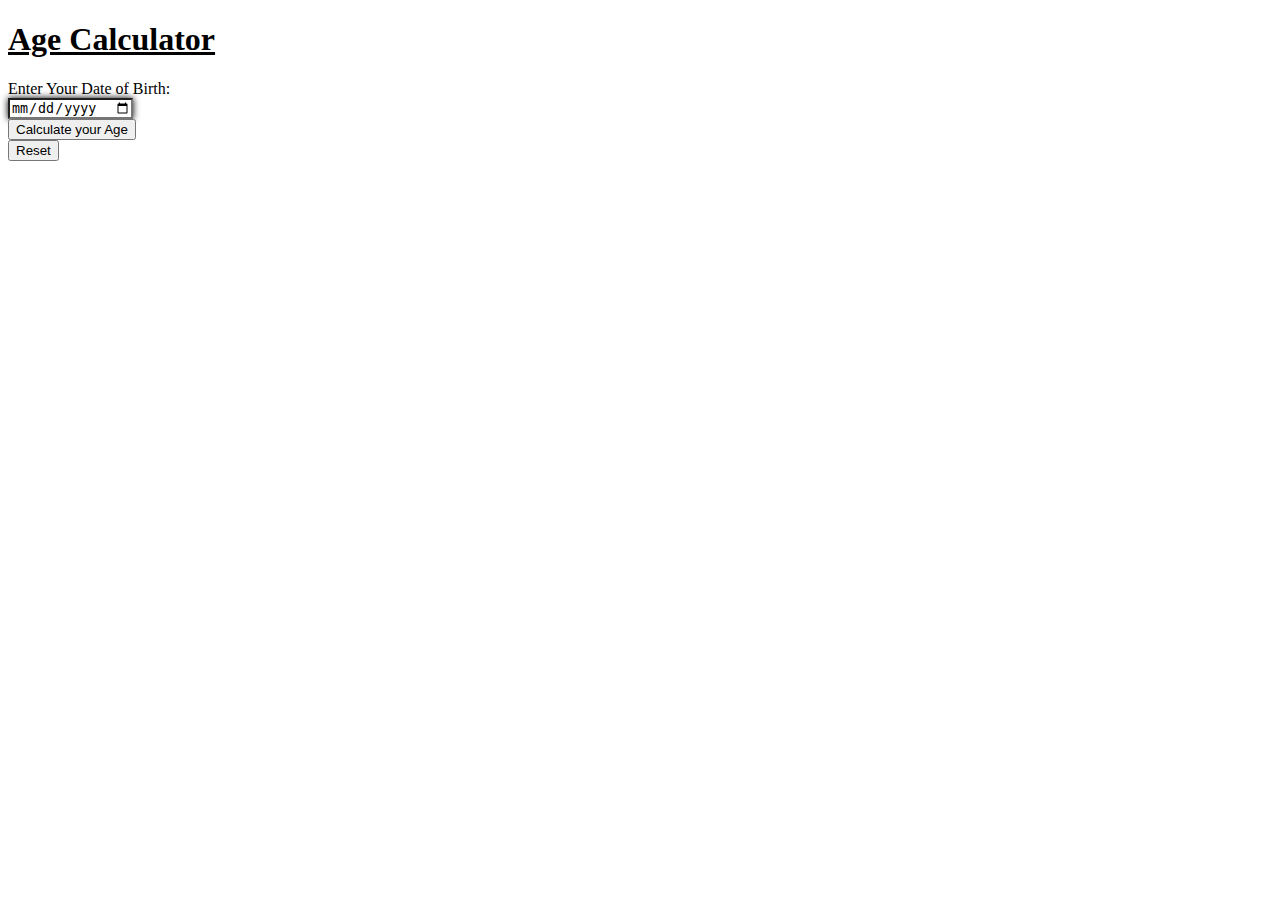
==== task_1/age-calculator.html @ 90661673 "Add files via upload" ====
<!DOCTYPE html>
<html lang="en">
    <head>
        <meta charset="UTF-8">
        <meta name="viewport" content="width=device-width, initial-scale=1.0">
        <title>Age Calculator</title>

        <!-- Bootstrap-CSS CDN link -->
        <link rel="stylesheet" href="https://cdn.jsdelivr.net/npm/bootstrap@4.6.2/dist/css/bootstrap.min.css" integrity="sha384-xOolHFLEh07PJGoPkLv1IbcEPTNtaed2xpHsD9ESMhqIYd0nLMwNLD69Npy4HI+N" crossorigin="anonymous">

        <style>
            body{
                font-family: Verdana;
            }
            
            h1{
                text-decoration: underline;
            }

            input{
                box-shadow: 0 0 7px black;
            }

            p{
                font-size: 35px;
                text-shadow: 0 0 3px black;
            }
        </style>
    </head>

    <body class="bg-secondary text-white text-center">

        <div class="container">
            <h1 class="mt-5">Age Calculator</h1>

            <div class="form-group mt-5 mb-3">
                <div class="row">
                    <label for="dob" class="col-lg-3 col-sm-5 mx-auto font-weight-bold">Enter Your Date of Birth:</label>
                </div>

                <div class="row">
                    <input type="date" id="dob" class="form-control col-lg-3 col-sm-5 col-sm-6 col-8 mx-auto" onkeydown="if(event.keyCode===13) calculateAge();">
                </div>
            </div>

            <button onclick="calculateAge()" class="btn btn-primary mb-2">Calculate your Age</button><br>
            <button onclick="resetForm()" class="btn btn-sm btn-danger">Reset</button>

            <div class="mt-4 font-weight-bold">
                <p id="result"></p>
            </div>
        </div>

        <script>
            function calculateAge() {
                // select date from the input field
                var dobInput = document.getElementById('dob');
                var dob = new Date(dobInput.value);
        
                // Get the current date
                var currentDate = new Date();
        
                // Calculate the age
                var ageInMilliseconds = currentDate - dob;
                var ageDate = new Date(ageInMilliseconds);
        
                var years = ageDate.getUTCFullYear() - 1970;
                var months = ageDate.getUTCMonth();
                var days = ageDate.getUTCDate() - 1;
        
                // Check if the calculated age is non-negative
                if (years >= 0 && months >= 0 && days >= 0) {
                    // Display the result
                    var resultElement = document.getElementById('result');
                    if (years > 0 || months > 0 || days > 0) {
                        resultElement.innerHTML = 'Your current age is: ' + years + ' years, ' + months + ' months, and ' + days + ' days';
                    } else {
                        resultElement.innerHTML = 'You are less than a day old!';
                    }
                } else {
                    var resultElement = document.getElementById('result');
                    resultElement.innerHTML = 'Invalid Date of Birth';
                }
            }

            // Reset Age Calculator
            function resetForm() {
                document.getElementById('dob').value = '';
                document.getElementById('result').innerHTML = '';
            }
        </script>
    </body>
</html>
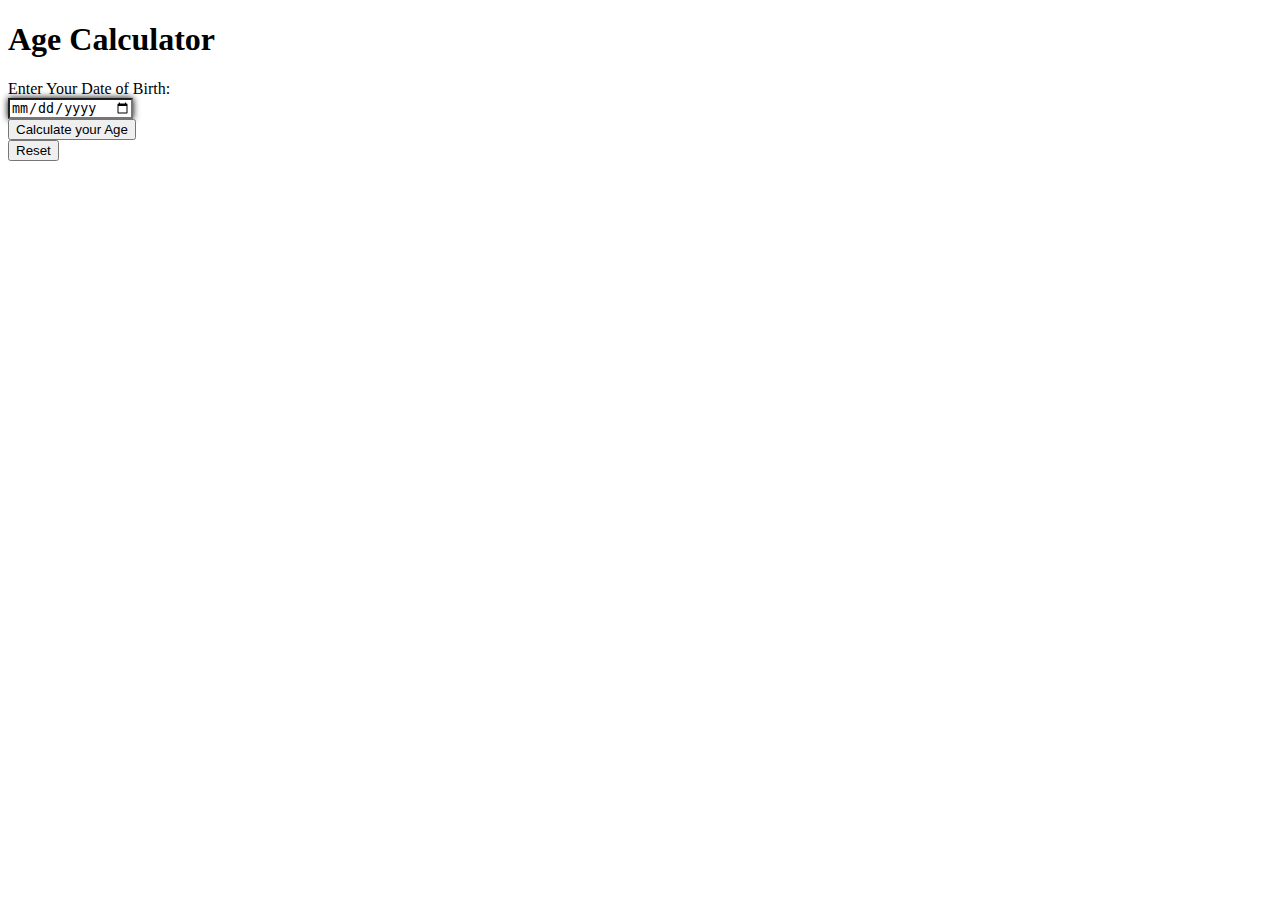
==== commit 314a7749: "Update age-calculator.html" ====
--- a/task_1/age-calculator.html
+++ b/task_1/age-calculator.html
@@ -11,10 +11,6 @@
         <style>
             body{
                 font-family: Verdana;
-            }
-            
-            h1{
-                text-decoration: underline;
             }
 
             input{
@@ -90,4 +86,4 @@
             }
         </script>
     </body>
-</html>+</html>
